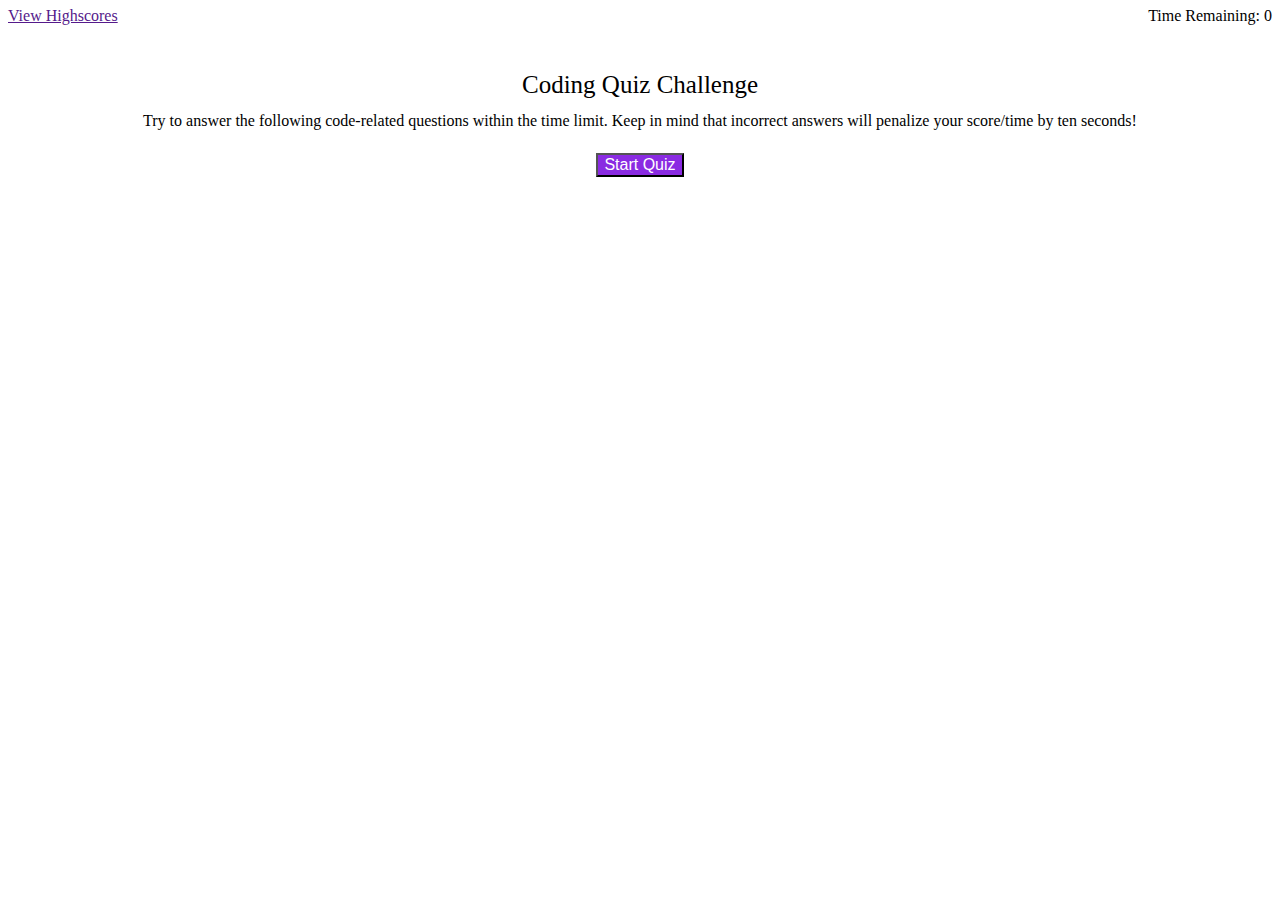
==== index.html @ b8fbee97 "Increases specificity of buttons div" ====
<!DOCTYPE html>
<html lang="en">
<head>
  <meta charset="UTF-8">
  <meta http-equiv="X-UA-Compatible" content="IE=edge">
  <meta name="viewport" content="width=device-width, initial-scale=1.0">
  <link rel="stylesheet" href="./assets/css/reset.css">
  <link rel="stylesheet" href="./assets/css/styles.css">
  <title>Web Developer Timed Test</title>
</head>
<body>
  <header>
    <div>
      <a href=""><p>View Highscores</p></a>
    </div>
    <p>Time Remaining: <span id="time-remaining"></span></p>
  </header>
  <main id="test">
    <h1>Coding Quiz Challenge</h1>
    <p id="question">Try to answer the following code-related questions within the time limit. Keep in mind that incorrect answers will penalize your score/time by ten seconds!</p>
    <div id="buttons">
      <button id="start-button">Start Quiz</button>
    </div>
    <div id="is-correct"></div>
  </main>
  <script src="./assets/js/script.js"></script>
</body>
</html>
---- assets/css/styles.css ----
* {
  font-size: 16px;
}

main {
  display: flex;
  flex-direction: column;
  align-items: center;
}

h1 {
  font-size: 25px;
  margin: 3rem 1rem 1rem 1rem;
}

main p {
  max-width: 80%;
  text-align: center;
  margin-bottom: .5rem;
}

main button {
  margin: 1rem;
  background-color: blueviolet;
  color: white;
}

header {
  display: flex;
  justify-content: space-between;
}

a p{
  margin-top: .5rem;
  margin-left: .5rem;
}

header p {
  margin-top: .5rem;
  margin-right: .5rem;
}
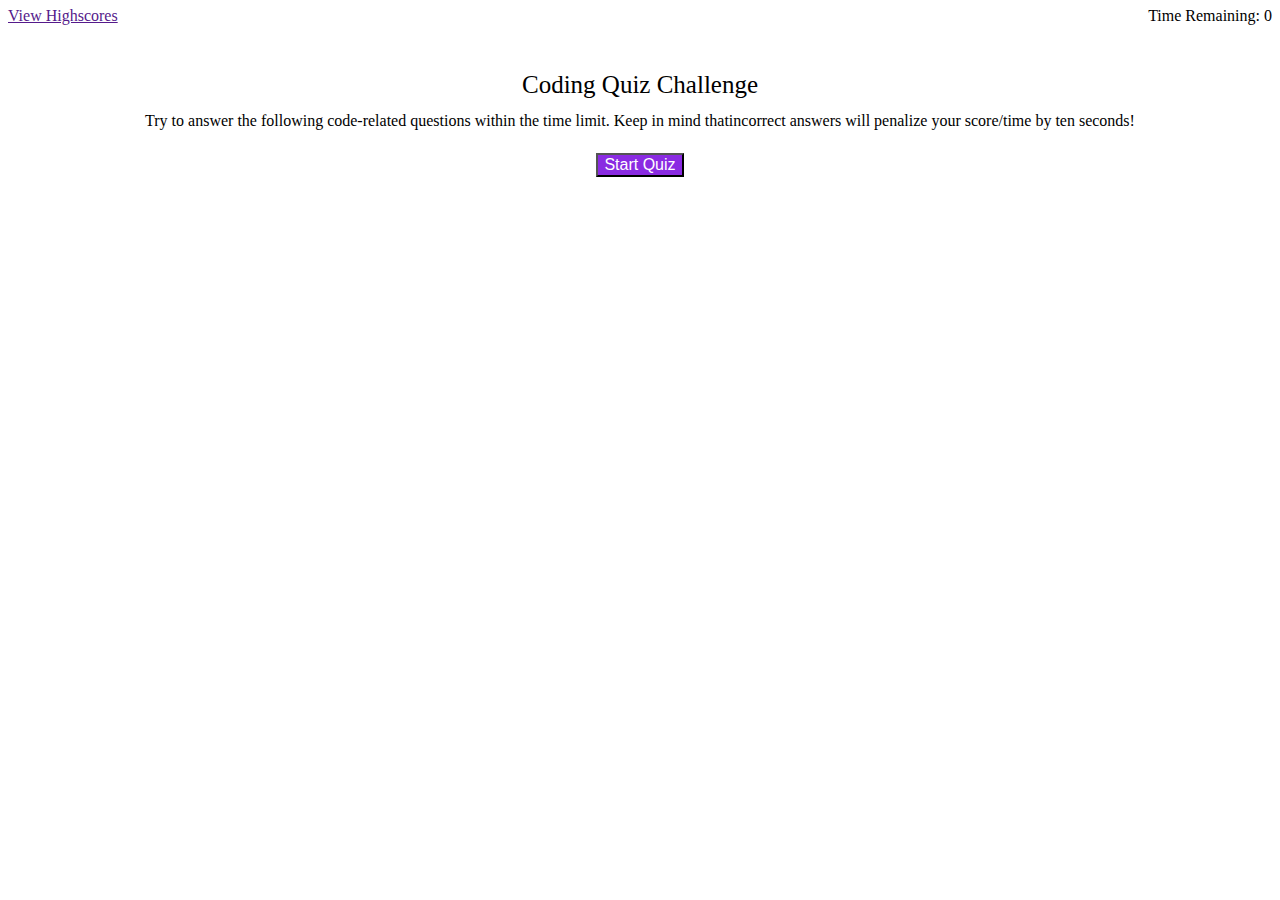
==== commit b264c56b: "Moves Game-Over screen from javascript to HTML" ====
--- a/index.html
+++ b/index.html
@@ -1,5 +1,6 @@
 <!DOCTYPE html>
 <html lang="en">
+
 <head>
   <meta charset="UTF-8">
   <meta http-equiv="X-UA-Compatible" content="IE=edge">
@@ -8,21 +9,34 @@
   <link rel="stylesheet" href="./assets/css/styles.css">
   <title>Web Developer Timed Test</title>
 </head>
+
 <body>
   <header>
     <div>
-      <a href=""><p>View Highscores</p></a>
+      <a href="">
+        <p>View Highscores</p>
+      </a>
     </div>
     <p>Time Remaining: <span id="time-remaining"></span></p>
   </header>
   <main id="test">
     <h1>Coding Quiz Challenge</h1>
-    <p id="question">Try to answer the following code-related questions within the time limit. Keep in mind that incorrect answers will penalize your score/time by ten seconds!</p>
+    <p id="question">Try to answer the following code-related questions within the time limit. Keep in mind thatincorrect answers will penalize your score/time by ten seconds!</p>
+    <button id="start-button">Start Quiz</button>
     <div id="buttons">
-      <button id="start-button">Start Quiz</button>
     </div>
     <div id="is-correct"></div>
   </main>
+  <section id="game-over">
+    <h2>Coding Quiz Challenge</h2>
+    <p id="final-score">Your final score is </p>
+    <form>
+      <label for="initials">Enter initials: </label>
+      <input type="text" id="initials">
+      <input type="submit" value="submit" id="submit-score">
+    </form>
+  </section>
   <script src="./assets/js/script.js"></script>
 </body>
+
 </html>--- a/assets/css/styles.css
+++ b/assets/css/styles.css
@@ -8,18 +8,21 @@
   align-items: center;
 }
 
-h1 {
+h1,
+h2 {
   font-size: 25px;
   margin: 3rem 1rem 1rem 1rem;
 }
 
-main p {
+main p,
+section p {
   max-width: 80%;
   text-align: center;
   margin-bottom: .5rem;
 }
 
-main button {
+main button,
+#submit {
   margin: 1rem;
   background-color: blueviolet;
   color: white;
@@ -38,4 +41,9 @@
 header p {
   margin-top: .5rem;
   margin-right: .5rem;
+}
+
+#buttons,
+section {
+  display: none;
 }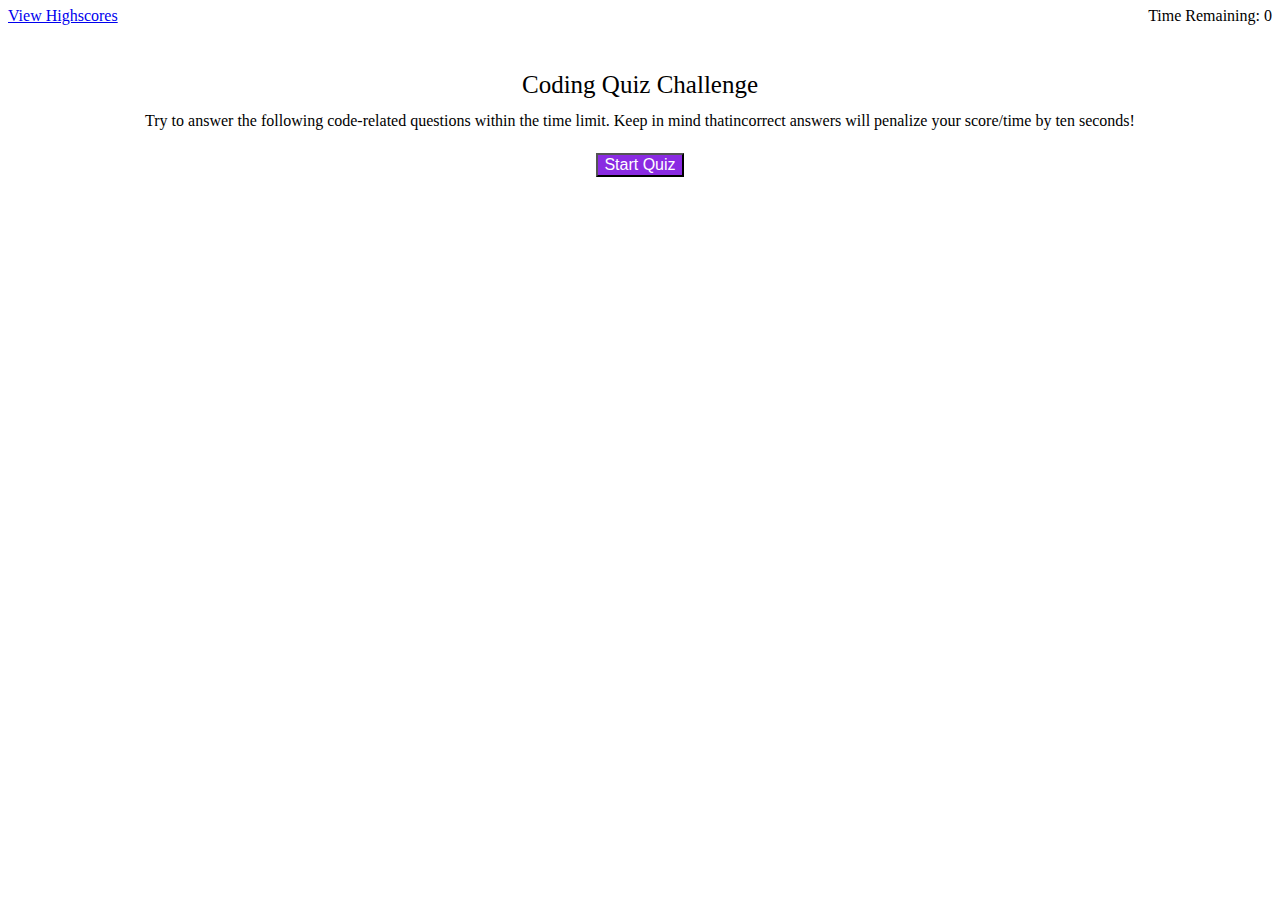
==== commit 72ade986: "View Highscores link now works" ====
--- a/index.html
+++ b/index.html
@@ -13,7 +13,7 @@
 <body>
   <header>
     <div>
-      <a href="">
+      <a href="./highscore.html">
         <p>View Highscores</p>
       </a>
     </div>
@@ -29,7 +29,7 @@
   </main>
   <section id="game-over">
     <h2>Coding Quiz Challenge</h2>
-    <p id="final-score">Your final score is </p>
+    <p>Your final score is <span id="final-score"></span>.</p>
     <form>
       <label for="initials">Enter initials: </label>
       <input type="text" id="initials">
--- a/assets/css/styles.css
+++ b/assets/css/styles.css
@@ -21,8 +21,8 @@
   margin-bottom: .5rem;
 }
 
-main button,
-#submit {
+button, 
+#submit-score {
   margin: 1rem;
   background-color: blueviolet;
   color: white;
